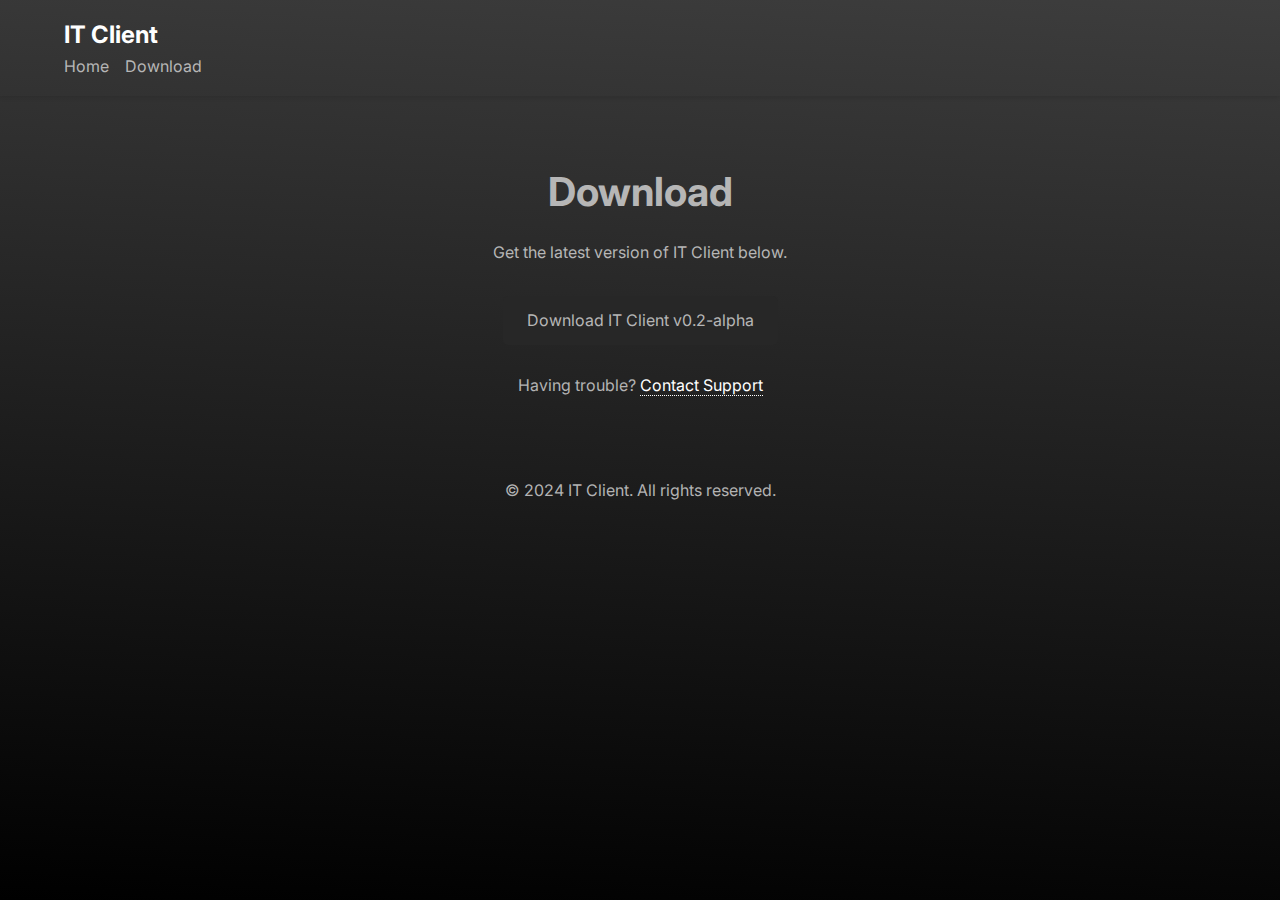
==== download.html @ 64d58aaf "website :O" ====
<!DOCTYPE html>
<html lang="en">
<head>
    <meta charset="UTF-8">
    <meta name="viewport" content="width=device-width, initial-scale=1.0">
    <title>IT Client</title>
    <link rel="stylesheet" href="styles.css">
    <link href="https://fonts.googleapis.com/css2?family=Inter:wght@400;600;700&display=swap" rel="stylesheet">
</head>
<body>
    <header class="navbar">
        <div class="container">
            <h1 class="logo">IT Client</h1>
            <nav>
                <ul class="nav-links">
                    <li><a href="index.html">Home</a></li>
                    <li><a href="download.html">Download</a></li>
                </ul>
            </nav>
        </div>
    </header>

    <main>
        <section class="hero">
            <div class="container">
                <h2>Download</h2>
                <p>Get the latest version of IT Client below.</p>

                <hr>
        
                <a href="https://github.com/voixiy/ActionClient/releases/download/actionclientalpha/IT.Client.zip" class="cta-button" download>
                    <span>Download IT Client v0.2-alpha</span>
                </a>
        
                <p class="clickable-text">
                    Having trouble? <a href="mailto:npcldtiktok@gmail.com">Contact Support</a>
                </p>
            </div>
        </section>

    <footer>
        <div class="container">
            <p>&copy; 2024 IT Client. All rights reserved.</p>
        </div>
    </footer>

    <script src="script.js"></script>
</body>
</html>
---- styles.css ----
:root {
    --background-color: linear-gradient(292deg, rgba(2,0,36,1) 0%, rgba(79,79,79,1) 35%, rgba(0,0,0,1) 100%);;
    --primary-color: #1f1f1f;
    --secondary-color: #272727;
    --accent-color: #ffffff;
    --text-color: #b6b6b6;
    --text-muted: #b3b3b3;
    --font-family: 'Inter', sans-serif;
}

* {
    margin: 0;
    padding: 0;
    box-sizing: border-box;
}

body {
    background: linear-gradient(184deg, rgba(61, 61, 61, 1) 0%, rgba(0, 0, 0, 1) 100%);
    background-repeat: no-repeat;
    background-size: cover;
    color: var(--text-color);
    font-family: var(--font-family);
    line-height: 1.6;
    min-height: 100vh;
    margin: 0;
}

.container {
    width: 90%;
    max-width: 1200px;
    margin: 0 auto;
}

.navbar {
    background: blur(8px);
    padding: 1rem 0;
    box-shadow: 0 2px 4px rgba(0, 0, 0, 0.1);
}

.logo {
    color: var(--accent-color);
    font-size: 1.5rem;
}

.nav-links {
    list-style: none;
    display: flex;
    gap: 1rem;
}

.nav-links a {
    color: var(--text-color);
    text-decoration: none;
    transition: color 0.3s;
}

.nav-links a:hover {
    color: var(--accent-color);
}

.hero {
    text-align: center;
    padding: 4rem 0;
}

.hero h2 {
    font-size: 2.5rem;
    margin-bottom: 1rem;
}

.cta-button {
    background-color: var(--secondary-color);
    display: inline-block;
    color: var(--text-color);
    padding: 0.75rem 1.5rem;
    border-radius: 5px;
    text-decoration: none;
    transition: background-color 0.3s;
    position: relative;
    overflow: hidden;
}

.features {
    position: relative;
    padding: 2rem 0;
    overflow: hidden;
}

.feature-list {
    position: relative;
    z-index: 1;
    display: flex;
    justify-content: space-around;
    gap: 1rem;
}

.feature-item {
    position: relative;
    background-color: var(--primary-color);
    padding: 1rem;
    border-radius: 5px;
    text-align: center;
    flex: 1;
    overflow: hidden;
}

.feature-item h3 {
    color: var(--accent-color);
    margin-bottom: 0.5rem;
}

footer {
    text-align: center;
    padding: 1rem 0;
    color: var(--text-muted);
}

hr {
    margin-top: 30px;
    border: none;
}

.cta-button:hover {
    transform: rotate3d(1, 1, 0, -20deg);
    transition: transform 0.5s;
}

.cta-button {
    transform: rotate3d(1, 1, 0, 0deg);
    transition: transform 0.5s;
}
  
  .cta-button span {
    position: relative;
    pointer-events: none;
  }
  
  .cta-button::before {
    --size: 0;
    content: '';
    position: absolute;
    left: var(--x);
    top: var(--y);
    width: var(--size);
    height: var(--size);
    background: radial-gradient(circle closest-side, rgb(63, 63, 63), transparent);
    transform: translate(-50%, -50%);
    transition: width 0.2s ease, height 0.2s ease;
  }
  
  .cta-button:hover::before {
    --size: 50px;
  }

  .clickable-text {
    margin-top: 20px;
    color: var(--text-muted);
    font-size: 1rem;
}

.clickable-text a {
    color: var(--accent-color);
    text-decoration: none;
    border-bottom: 1px dotted var(--accent-color);
    transition: color 0.3s, border-color 0.3s;
}

.clickable-text a:hover {
    color: var(--text-color);
    border-color: var(--text-color);
}
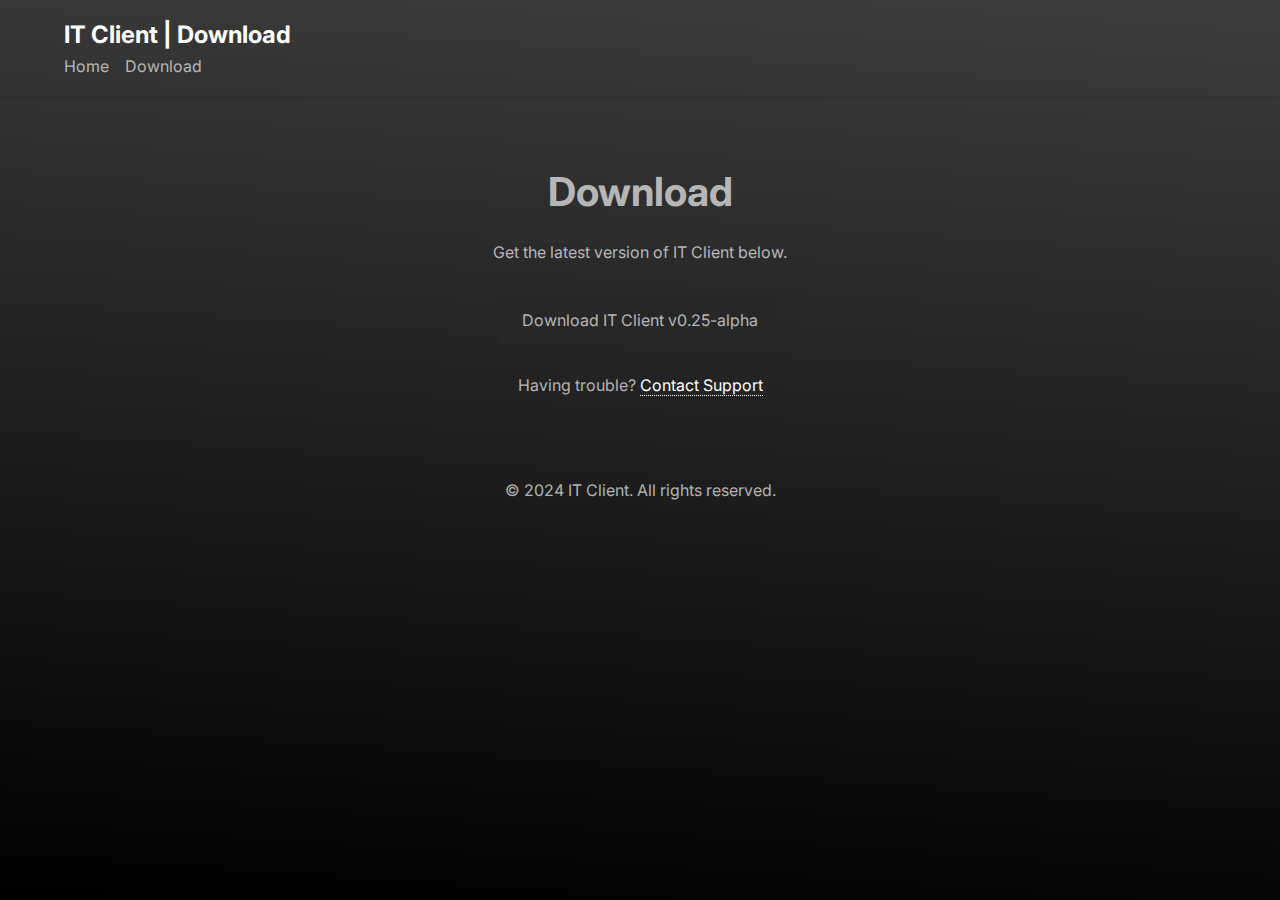
==== commit 13446131: "Update download.html" ====
--- a/download.html
+++ b/download.html
@@ -10,7 +10,7 @@
 <body>
     <header class="navbar">
         <div class="container">
-            <h1 class="logo">IT Client</h1>
+            <h1 class="logo">IT Client | Download</h1>
             <nav>
                 <ul class="nav-links">
                     <li><a href="index.html">Home</a></li>
@@ -28,8 +28,8 @@
 
                 <hr>
         
-                <a href="https://github.com/voixiy/ActionClient/releases/download/actionclientalpha/IT.Client.zip" class="cta-button" download>
-                    <span>Download IT Client v0.2-alpha</span>
+                <a href="https://github.com/voixiy/ActionClient/releases/download/v0.25-alpha/IT.Client.zip" class="cta-button" download>
+                    <span>Download IT Client v0.25-alpha</span>
                 </a>
         
                 <p class="clickable-text">
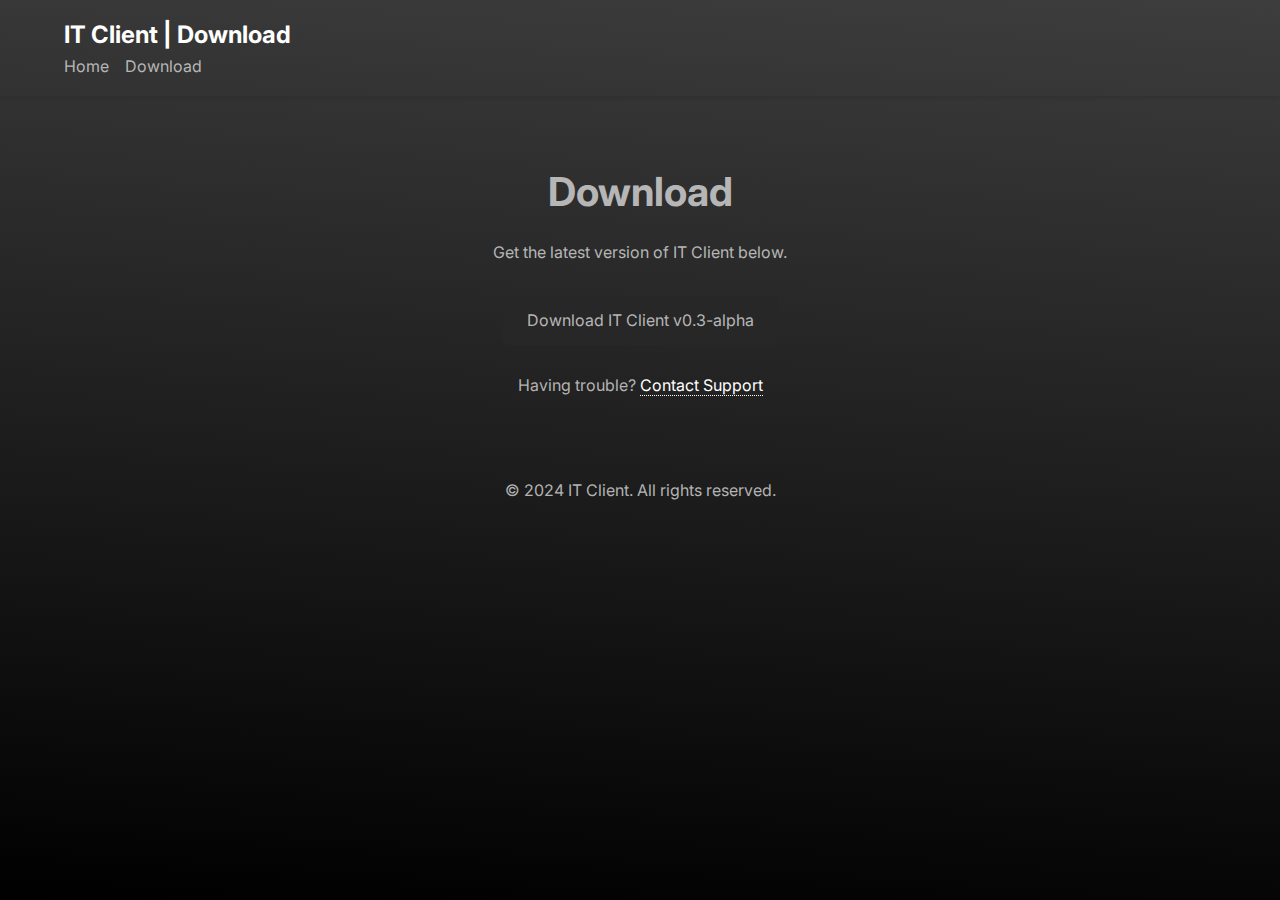
==== commit 0cc3909c: "Update download.html" ====
--- a/download.html
+++ b/download.html
@@ -28,8 +28,8 @@
 
                 <hr>
         
-                <a href="https://github.com/voixiy/ActionClient/releases/download/v0.25-alpha/IT.Client.zip" class="cta-button" download>
-                    <span>Download IT Client v0.25-alpha</span>
+                <a href="https://github.com/voixiy/ActionClient/releases/download/v0.3-alpha/itclient.zip" class="cta-button" download>
+                    <span>Download IT Client v0.3-alpha</span>
                 </a>
         
                 <p class="clickable-text">
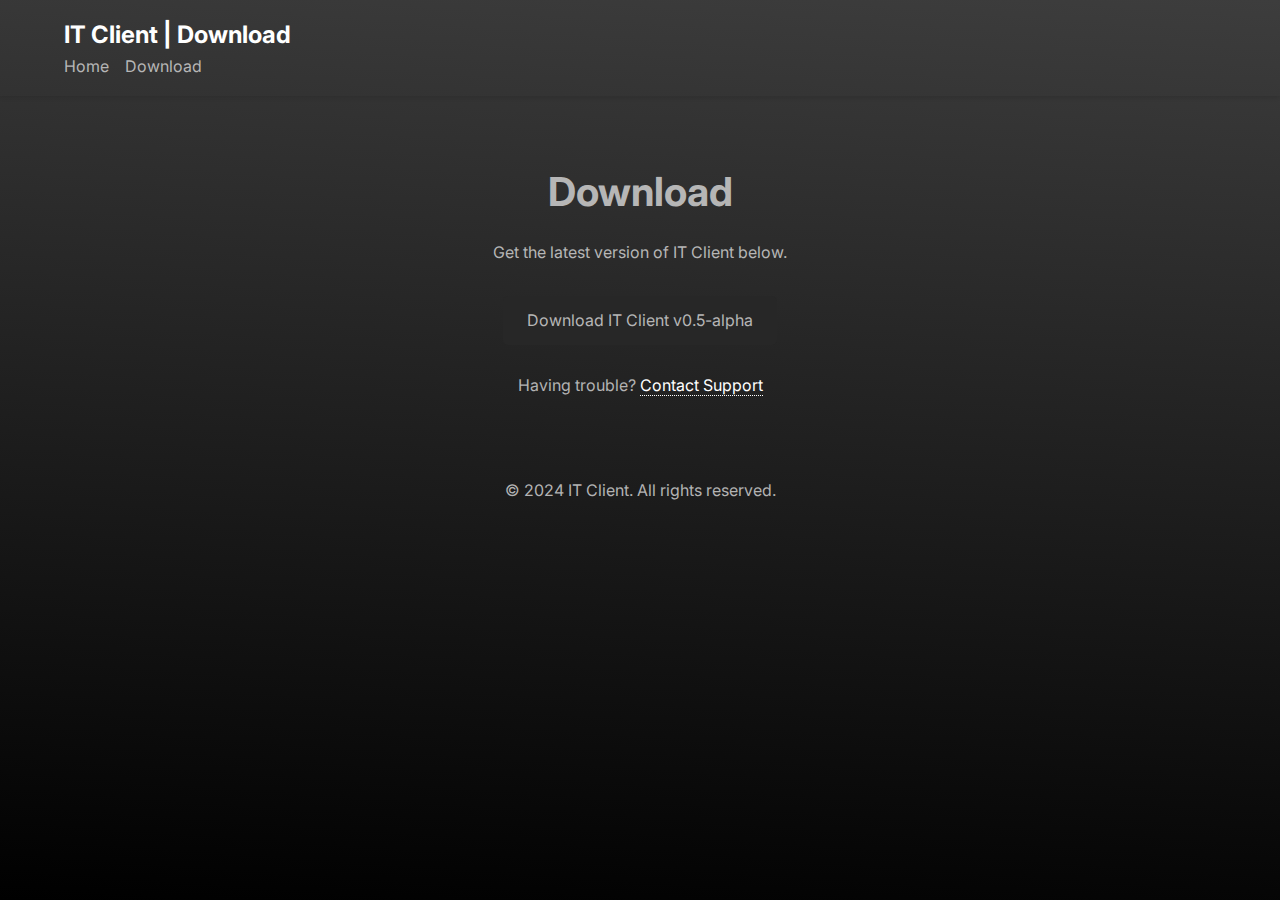
==== commit eb60b500: "Update download.html" ====
--- a/download.html
+++ b/download.html
@@ -28,8 +28,8 @@
 
                 <hr>
         
-                <a href="https://github.com/voixiy/ActionClient/releases/download/v0.3-alpha/itclient.zip" class="cta-button" download>
-                    <span>Download IT Client v0.3-alpha</span>
+                <a href="https://github.com/voixiy/ActionClient/releases/download/v0.5-alpha/ITClient.zip" class="cta-button" download>
+                    <span>Download IT Client v0.5-alpha</span>
                 </a>
         
                 <p class="clickable-text">
